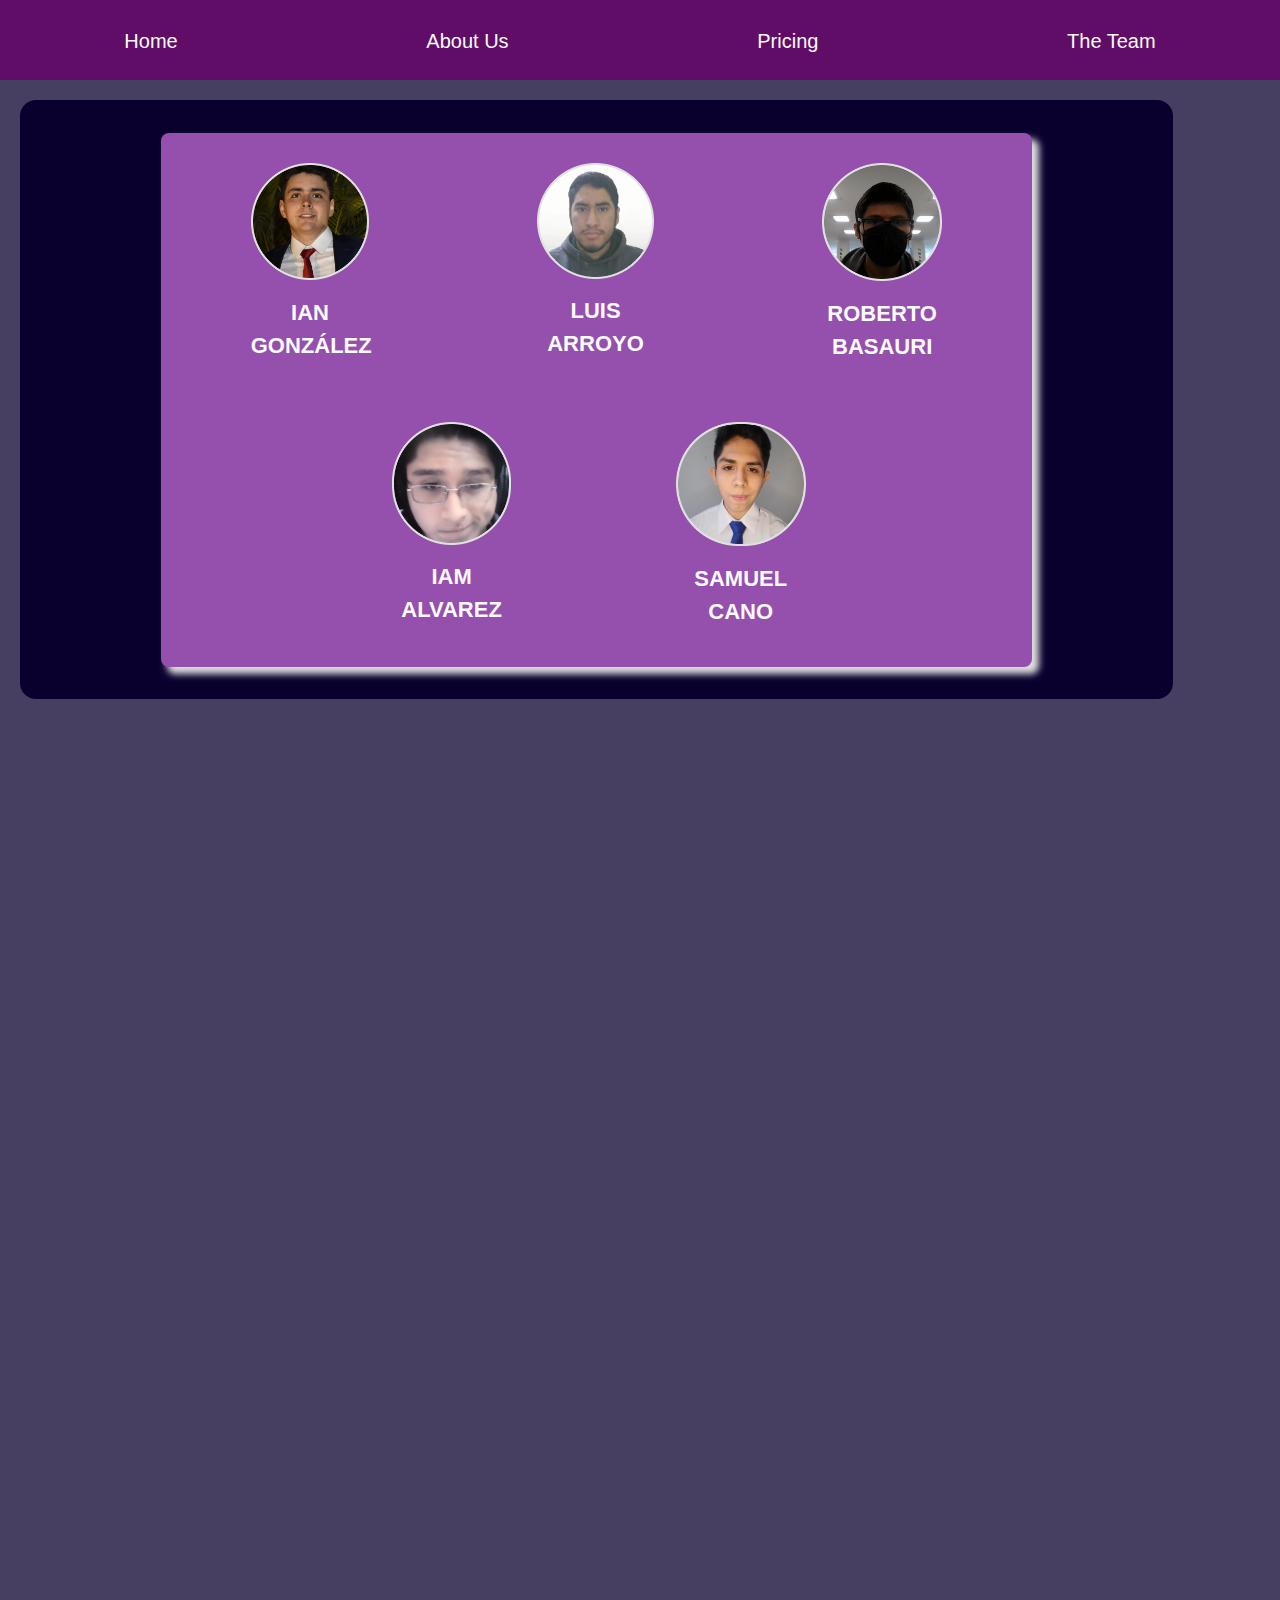
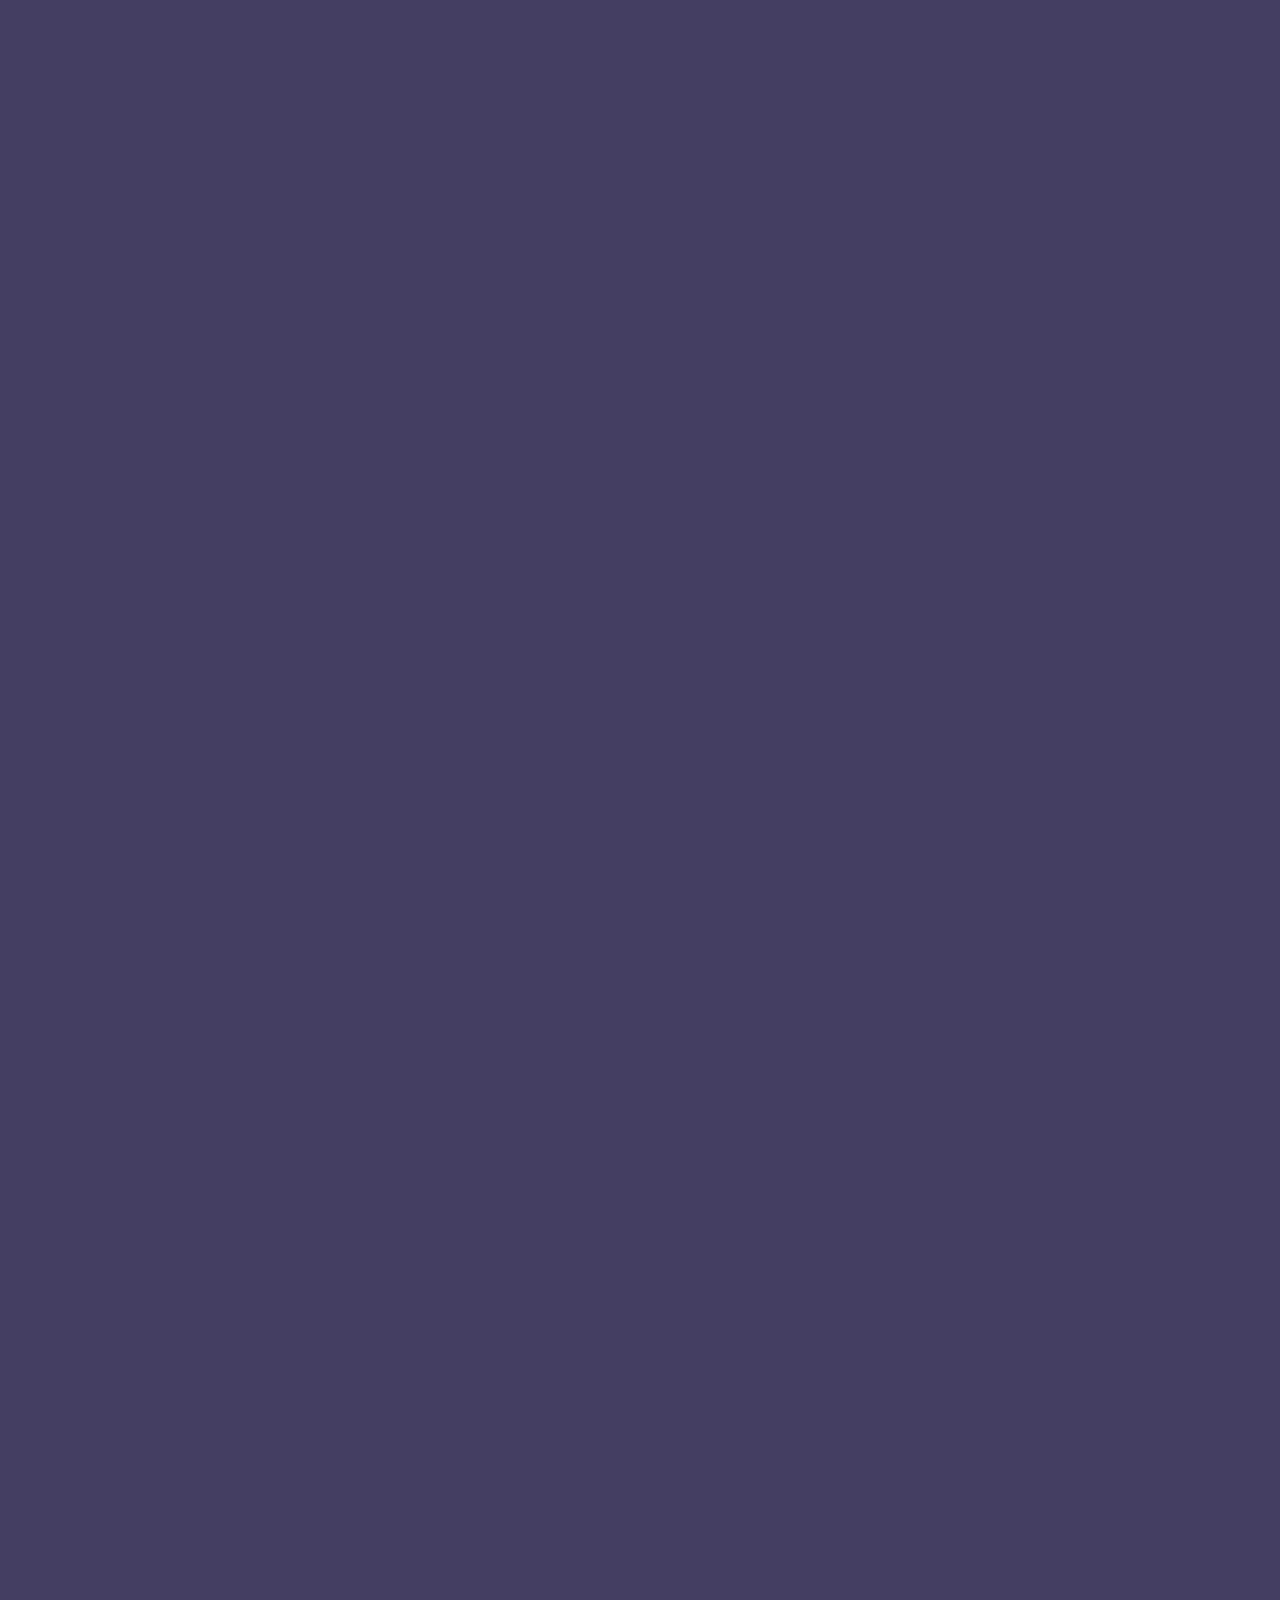
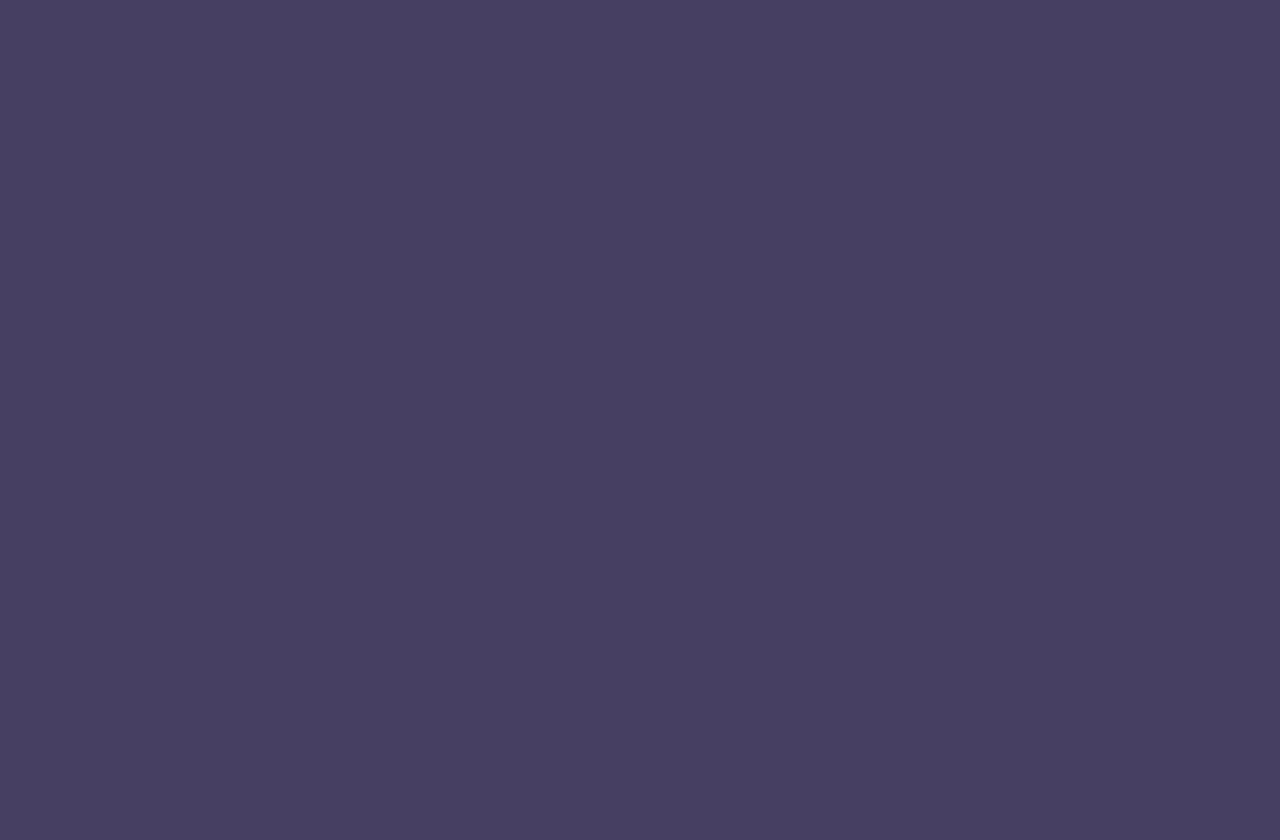
==== team.html @ 7e588d72 "Feat View The Team" ====
<!DOCTYPE html>
<html lang="en">
<head>
    <meta charset= "UTF-8">
    <meta http-equiv="X-UA-Compatible" content="IE=edge">
    <meta name="viewport" content="width=device-width, initial-scale=1.0">
    <link rel="stylesheet" href="./css/styles.css">
    <title>Joho</title>
    <link rel="icon" href="./img/joho.ico" type="image/x-icon">
    <style>
        .grid-container {
            display: grid;
            gap: 10px;
            padding: 10px;
        }
        
        .grid-item {
            text-align:center;
            padding: 20px;
            font-size: 30px;
            display: flex;
            justify-content: center;
        }

        .grid-item:hover{
            box-shadow: 0 8px 16px 0 rgba(0,0,0,0.2);
        }

        .item1 {
            grid-column: 1 / span 2;
            grid-row: 1;
        }
        
        .item2 {
            grid-column: 3 / span 2;
            grid-row: 1;
        }
        
        .item3 {
            grid-column: 5 / span 2;
            grid-row: 1;
        }
        
        .item4 {
            grid-column: 2 / span 2;
            grid-row: 2;
        }
        
        .item5 {
            grid-column: 4 / span 2;
            grid-row: 2;
        }
        .member{
            display: none;
        }
        #overlay {
            position: fixed;
            width: 100%;
            height: 100%;
            top: 0;
            left: 0;
            right: 0;
            bottom: 0;
            background-color: rgba(0, 0, 0, 0.681);
            z-index: 2;
            cursor: pointer;
        }

        #text{
            position: absolute;
            top: 50%;
            left: 50%;
            font-size: 50px;
            color: white;
            transform: translate(-50%,-50%);
            -ms-transform: translate(-50%,-50%);
        }
    </style>
</head>
<body>
    <header>
        <nav class="nav">
            <a href="index.html#home">Home</a>
            <a href="index.html#about">About Us</a>
            <a href="index.html#pricing">Pricing</a>
            <a href="team.html">The Team</a>
        </nav>
    </header>
    <main>
        <div style="width: 85%;
                    padding: 20px;">
            <div style="background-color:var(--secondary-color);
                    width:80%;
                    border-radius: 16px;
                    padding-left: 13%;
                    padding-right: 13%;
                    padding-top: 3%;
                    padding-bottom: 3%;">
                <div style="background-color: var(--primary-light-color);
                            border-radius: 16px;
                            box-shadow: 0.4rem 0.4rem 7px var(--secondary-light-color);
                            border-radius: 0.5rem;">
                    <div class="grid-container">
                        <div class="grid-item item1">
                            <div class="member" id="ian">
                                <div id="overlay" onclick="offI()">
                                    <div id="text">
                                            <table>
                                                <tr>
                                                    <th>
                                                        <img src="img/image 1.png" alt="Avatar" style="width:100%">
                                                    </th>
                                                    <th>
                                                        <p style="color: #ffffff00;">spaceeeeeee</p>
                                                    </th>
                                                    <th>
                                                        <h1>
                                                            Ian Steve González Vidalón
                                                        </h1>
                                                        <p>
                                                            Estudiante de la carrera de ciencias de la computación en la UPC.
                                                        </p>
                                                        <ul style="font-size: large; text-align: left;">
                                                            <p>
                                                                Intereses:
                                                            </p>
                                                            <li>
                                                                Ciberseguridad
                                                            </li>
                                                            <li>
                                                                Inteligencia artificial
                                                            </li>
                                                            <li>
                                                                Programación competitiva
                                                            </li>
                                                        </ul>
                                                    </th>
                                                </tr>
                                            </table>
                                    </div>
                                </div>
                            </div>
                            <div style="width:100%; 
                                        justify-content: center;
                                        display:flex;" onclick="onI()">
                                <div style="width: 50%;
                                            text-align: center;
                                            justify-content: center;">
                                    <img src="img/image 1.png" alt="Avatar" style="width:100%">
                                    <h4 style="color: var(--font-light-color);"><b>IAN<br>GONZÁLEZ</b></h4>
                                </div>
                                <script>
                                    function onI() {
                                      document.getElementById("ian").style.display = "block";
                                    }
                                    
                                    function offI() {
                                      document.getElementById("ian").style.display = "none";
                                    }
                                </script>
                            </div>
                        </div>
                        <div class="grid-item item2">
                            <div class = "member" id="luis" onclick="offl()">
                                <div id="overlay">
                                    <div id="text">
                                        <div class="grid-cotainer">
                                            <table>
                                                <tr>
                                                    <th>
                                                        <img src="img/image 2.png" alt="Avatar" style="width:100%">
                                                    </th>
                                                    <th>
                                                        <p style="color: #ffffff00;">spaceeeeeee</p>
                                                    </th>
                                                    <th>
                                                        <h1>
                                                            Luis Roberto Arroyo Bonifaz
                                                        </h1>
                                                        <p>
                                                            Estudiante de la carrera de ciencias de la computación en la UPC.
                                                        </p>
                                                        <ul style="font-size: large; text-align: left;">
                                                            <p>
                                                                Intereses:
                                                            </p>
                                                            <li>
                                                                Web Design
                                                            </li>
                                                            <li>
                                                                Programación Competitiva
                                                            </li>
                                                            <li>
                                                                Inteligencia Artificial
                                                            </li>
                                                        </ul>
                                                    </th>
                                                </tr>
                                            </table>
                                        </div>
                                    </div>
                                </div>
                            </div>
                            <div style="width:100%; 
                                        justify-content: center;
                                        display:flex;" onclick="onl()">
                                <div style="width: 50%;
                                            text-align: center;
                                            justify-content: center;">
                                    <img src="img/image 2.png" alt="Avatar" style="width:100%">
                                    <h4 style="color: var(--font-light-color);"><b>LUIS<br>ARROYO</b></h4>
                                </div>
                                <script>
                                    function onl() {
                                      document.getElementById("luis").style.display = "block";
                                    }
                                    
                                    function offl() {
                                      document.getElementById("luis").style.display = "none";
                                    }
                                </script>
                            </div>
                        </div>
                        <div class="grid-item item3">
                            <div class="member" id="roberto">
                                <div id="overlay" onclick="offr()">
                                    <div id="text">
                                        <div class="grid-cotainer">
                                            <table>
                                                <tr>
                                                    <th>
                                                        <img src="img/image 3.png" alt="Avatar" style="width:100%">
                                                    </th>
                                                    <th>
                                                        <p style="color: #ffffff00;">spaceeeeeee</p>
                                                    </th>
                                                    <th>
                                                        <h1>
                                                            Roberto Carlos Basauri Quispe
                                                        </h1>
                                                        <p>
                                                            Estudiante de la carrera de ciencias de la computación en la UPC.
                                                        </p>
                                                        <ul style="font-size: large; text-align: left;">
                                                            <p>
                                                                Intereses:
                                                            </p>
                                                            <li>
                                                                Programación de videojuegos
                                                            </li>
                                                            <li>
                                                                Data Analytics
                                                            </li>
                                                            <li>
                                                                Machine Learning
                                                            </li>
                                                        </ul>
                                                    </th>
                                                </tr>
                                            </table>
                                        </div>
                                    </div>
                                </div>
                            </div>
                            <div style="width:100%; 
                                        justify-content: center;
                                        display:flex;" onclick="onr()">
                                <div style="width: 50%;
                                            text-align: center;
                                            justify-content: center;">
                                    <img src="img/image 3.png" alt="Avatar" style="width:100%">
                                    <h4 style="color: var(--font-light-color);"><b>ROBERTO<br>BASAURI</b></h4>
                                </div>
                            </div>
                            <script>
                                function onr() {
                                  document.getElementById("roberto").style.display = "block";
                                }
                                
                                function offr() {
                                  document.getElementById("roberto").style.display = "none";
                                }
                            </script>
                        </div>
                        <div class="grid-item item4">
                            <div class="member" id="iam">
                                <div id="overlay" onclick="offm()">
                                    <div id="text">
                                        <div class="grid-cotainer">
                                            <table>
                                                <tr>
                                                    <th>
                                                        <img src="img/image 5.png" alt="Avatar" style="width:100%">
                                                    </th>
                                                    <th>
                                                        <p style="color: #ffffff00;">spaceeeeeee</p>
                                                    </th>
                                                    <th>
                                                        <h1>
                                                            Iam Anthony Marcelo Alvarez Orellana
                                                        </h1>
                                                        <p>
                                                            Estudiante de la carrera de ciencias de la computación en la UPC.
                                                        </p>
                                                        <ul style="font-size: large; text-align: left;">
                                                            <p>
                                                                Intereses:
                                                            </p>
                                                            <li>
                                                                Baloncesto
                                                            </li>
                                                            <li>
                                                                Desportes de contacto
                                                            </li>
                                                            <li>
                                                                Programar
                                                            </li>
                                                        </ul>
                                                    </th>
                                                </tr>
                                            </table>
                                        </div>
                                    </div>
                                </div>
                            </div>
                            <div style="width:100%; 
                                        justify-content: center;
                                        display:flex;" onclick="onm()">
                                <div style="width: 50%;
                                            text-align: center;
                                            justify-content: center;">
                                    <img src="img/image 5.png" alt="Avatar" style="width:100%">
                                    <h4 style="color: var(--font-light-color);"><b>IAM<br>ALVAREZ</b></h4>
                                </div>
                                <script>
                                    function onm() {
                                      document.getElementById("iam").style.display = "block";
                                    }
                                    
                                    function offm() {
                                      document.getElementById("iam").style.display = "none";
                                    }
                                </script>
                            </div>
                        </div>
                        <div class="grid-item item5">
                            <div class="member" id="sam">
                                <div id="overlay" onclick="off()">
                                    <div id="text">
                                        <div class="grid-cotainer">
                                            <table>
                                                <tr>
                                                    <th>
                                                        <img src="img/image 4.png" alt="Avatar" style="width:100%">
                                                    </th>
                                                    <th>
                                                        <p style="color: #ffffff00;">spaceeeeeee</p>
                                                    </th>
                                                    <th>
                                                        <h1>
                                                            Samuel Esteban Cano Chocce
                                                        </h1>
                                                        <p>
                                                            Estudiante de la carrera de ciencias de la computación en la UPC.
                                                        </p>
                                                        <ul style="font-size: large; text-align: left;">
                                                            <p>
                                                                Intereses:
                                                            </p>
                                                            <li>
                                                                Ajedrez
                                                            </li>
                                                            <li>
                                                                Baloncesto
                                                            </li>
                                                            <li>
                                                                Programación competitiva
                                                            </li>
                                                        </ul>
                                                    </th>
                                                </tr>
                                            </table>
                                        </div>
                                    </div>
                                </div>
                            </div>
                            <div style="width:100%; 
                                        justify-content: center;
                                        display:flex;" onclick="on(overlay)">
                                <div style="width: 54%;
                                            text-align: center;
                                            justify-content: center;">
                                    <img src="img/image 4.png" alt="Avatar" style="width:100%">
                                    <h4 style="color: var(--font-light-color);"><b>SAMUEL<br>CANO</b></h4>
                                </div>
                                <script>
                                    function on() {
                                      document.getElementById("sam").style.display = "block";
                                    }
                                    
                                    function off() {
                                      document.getElementById("sam").style.display = "none";
                                    }
                                </script>
                            </div>
                        </div>
                    </div>
                </div>
            </div>
        </div>
    </main>
</body>
---- css/styles.css ----
:root {
  --primary-color: #600d67;
  /* --primary-color-transparent: #600D67C0; */
  /* --secondary-color-transparent: #09002EC0; */
  --secondary-color: #09002e;
  --secondary-color-light: #463f62;
  --secondary-alt-color: #610083;
  --primary-light-color: #954fad;
  --secondary-light-color: #e0e0e0;
  --font-dark-color: #020202;
  --font-light-color: #fafafa;
}

* {
  margin: 0;
  padding: 0;
}

body {
  font-family: "Roboto", sans-serif;
  font-size: 16;
  margin-top: 80px;
}

h1,
h2,
h3,
h4,
h5,
p {
  line-height: 1.5em;
  padding: 0.4em 0;
}

h1 {
  font-weight: bold;
  font-size: 40px;
}

h2 {
  font-weight: medium;
  font-size: 32px;
}

h3 {
  font-weight: normal;
  font-size: 26px;
}

h4 {
  font-weight: normal;
  font-size: 22px;
}

h5 {
  font-weight: normal;
  font-size: 18px;
}

p {
  font-weight: normal;
  font-size: 16px;
}

header {
  position: fixed;
  top: 0;
  width: 100%;
}

.nav {
  display: flex;
  flex-direction: row;
  justify-content: space-around;
  height: 50px;
  width: 100%;
  padding-top: 30px;
  box-shadow: #020202;
  background-color: var(--primary-color);
}

.nav a {
  font-size: 20px;
  text-decoration: none;
  color: var(--font-light-color);
}

.nav a:hover,
.nav a:active {
  font-weight: bolder;
}

main {
  margin-top: 80px;
  height: 440vh;
  width: 100%;
  display: flex;
  justify-content: start;
  background-color: var(--secondary-color-light);
}

.main {
  width: 100%;
}

.main-section {
  height: 85vh;
  width: 93.5%;
  margin-left: 1%;
}

.home {
  display: flex;
  flex-direction: row;
  justify-content: space-between;
}

.home-content {
  display: flex;
  flex-direction: column;
  justify-content: center;
  overflow: scroll;
  width: 45%;
  height: 70%;
  max-height: 500px;
  padding: 1.5rem;
  margin: auto 5% auto 10%;
  color: var(--font-light-color);
  background-color: var(--secondary-color);
  border-radius: 1rem;
}

.home-content h1 {
  margin: 0.6rem 0;
}

.home-product-img {
  height: 100%;
  display: flex;
  flex-direction: column;
  justify-content: center;
  margin-right: 5%;
}

.home-product-img img {
  height: 90%;
}

.home-content-download {
  display: flex;
  justify-content: center;
  width: 100%;
  height: 15%;
  margin-top: 7%;
}

.home-content-download-item {
  height: 80%;
  width: 30%;
  margin: 0 auto;
}

.home-content-download-img {
  height: 100%;
  border: 3px solid #e2e2e2;
  border-radius: 10px;
}

.home-content-download-btn {
  height: 80%;
  margin-top: 5%;
  padding: 0.5em 1em;
  font-size: 18px;
  border: 3px solid #e2e2e2;
  border-radius: 20px;
  background-color: #954fad;
  color: var(--font-light-color);
  cursor: pointer;
}

.about {
  display: flex;
  flex-direction: row;
  justify-content: center;
  background-color: var(--secondary-color);
  color: var(--font-light-color);
  border-bottom: 5px solid var(--secondary-color-light);
  border-top: 5px solid var(--secondary-color-light);
  border-radius: 1.5rem;
}

.card {
  display: flex;
  flex-direction: column;
  justify-content: center;
  height: 80%;
  max-height: 450px;
  width: 40%;
  margin: auto 1.5rem;
  padding: 0 2rem;
  background-color: var(--primary-light-color);
  box-shadow: 0.4rem 0.4rem 7px var(--secondary-light-color);
  border-radius: 0.5rem;
  overflow-y: scroll;
}

.about-section-product {
  margin: auto 0;
  height: 80%;
  width: 45%;
  display: flex;
  justify-content: space-evenly;
  /* background-size: contain; */
}

.about-section-product-img {
  height: 100%;
  display: flex;
  flex-direction: column;
  justify-content: center;
}

.about-section-product-img img {
  height: 90%;
}
.testimonials {
  width: 89.5%;
  margin: 1%;
  display: flex;
  flex-direction: column;
  border-radius: 16px;
  background-color: #954fad;
  color: #e0e0e0;
  padding-left: 50px;
  padding: 10px 50px 50px;
}
.testimonials .testimonial__title {
  font-size: 48px;
  font-weight: bold;
}
.testimonials .testimonial__container {
  min-width: 697px;
  min-height: 360px;
  display: flex;
  flex-direction: row;
  gap: 96px;
  overflow-x: scroll;
}
.testimonials .testimonial__container .testimonial__card {
  min-width: 697px;
  min-height: 360px;
  display: flex;
  flex-direction: column;
  background-color: #09002e;
  border-radius: 16px;
  padding-left: 24px;
  gap: 30px;
  margin-bottom: 5px;
  box-shadow: inset -4px -4px white;
}
.testimonials
  .testimonial__container
  .testimonial__card
  .testimonial__card__texts {
  display: flex;
  height: 200px;
  align-self: center;
}
.testimonials
  .testimonial__container
  .testimonial__card
  .testimonial__card__texts
  .testimonial__card__img {
  width: 211px;
  height: 193px;
  border-radius: 10px;
  align-self: center;
}
.testimonials
  .testimonial__container
  .testimonial__card
  .testimonial__card__texts
  .testimonial__card__paragraph {
  align-self: center;
  margin-left: 20px;
  margin-right: 8px;
  font-size: 15px;
}

.testimonial__container::-webkit-scrollbar {
  margin: 0 auto;
  height: 10px;
}

.testimonial__container::-webkit-scrollbar-thumb {
  background: #717171;
  border-radius: 16px;
}
.nav-right {
  position: fixed;
  top: 25%;
  right: 0;
  width: 5%;
}

.sidebar {
  display: flex;
  flex-direction: column;
  justify-content: space-evenly;
  margin: auto;
  width: 80%;
  max-height: 350px;
  aspect-ratio: 1 / 10;
  padding: 0 1%;
  border-radius: 50px;
  background-color: #f0f0f0;
}

.sidebar a {
  aspect-ratio: 1 / 1;
  width: 80%;
  display: block;
  margin: 0 auto;
}

.sidebar-item,
.sidebar-item-active {
  width: 100%;
  height: 100%;
  border-radius: 100%;
}

.sidebar-item {
  background-color: var(--secondary-color-light);
  opacity: 0.85;
}

.active {
  background: linear-gradient(purple, purple) left/100% calc(top - 15px);
}
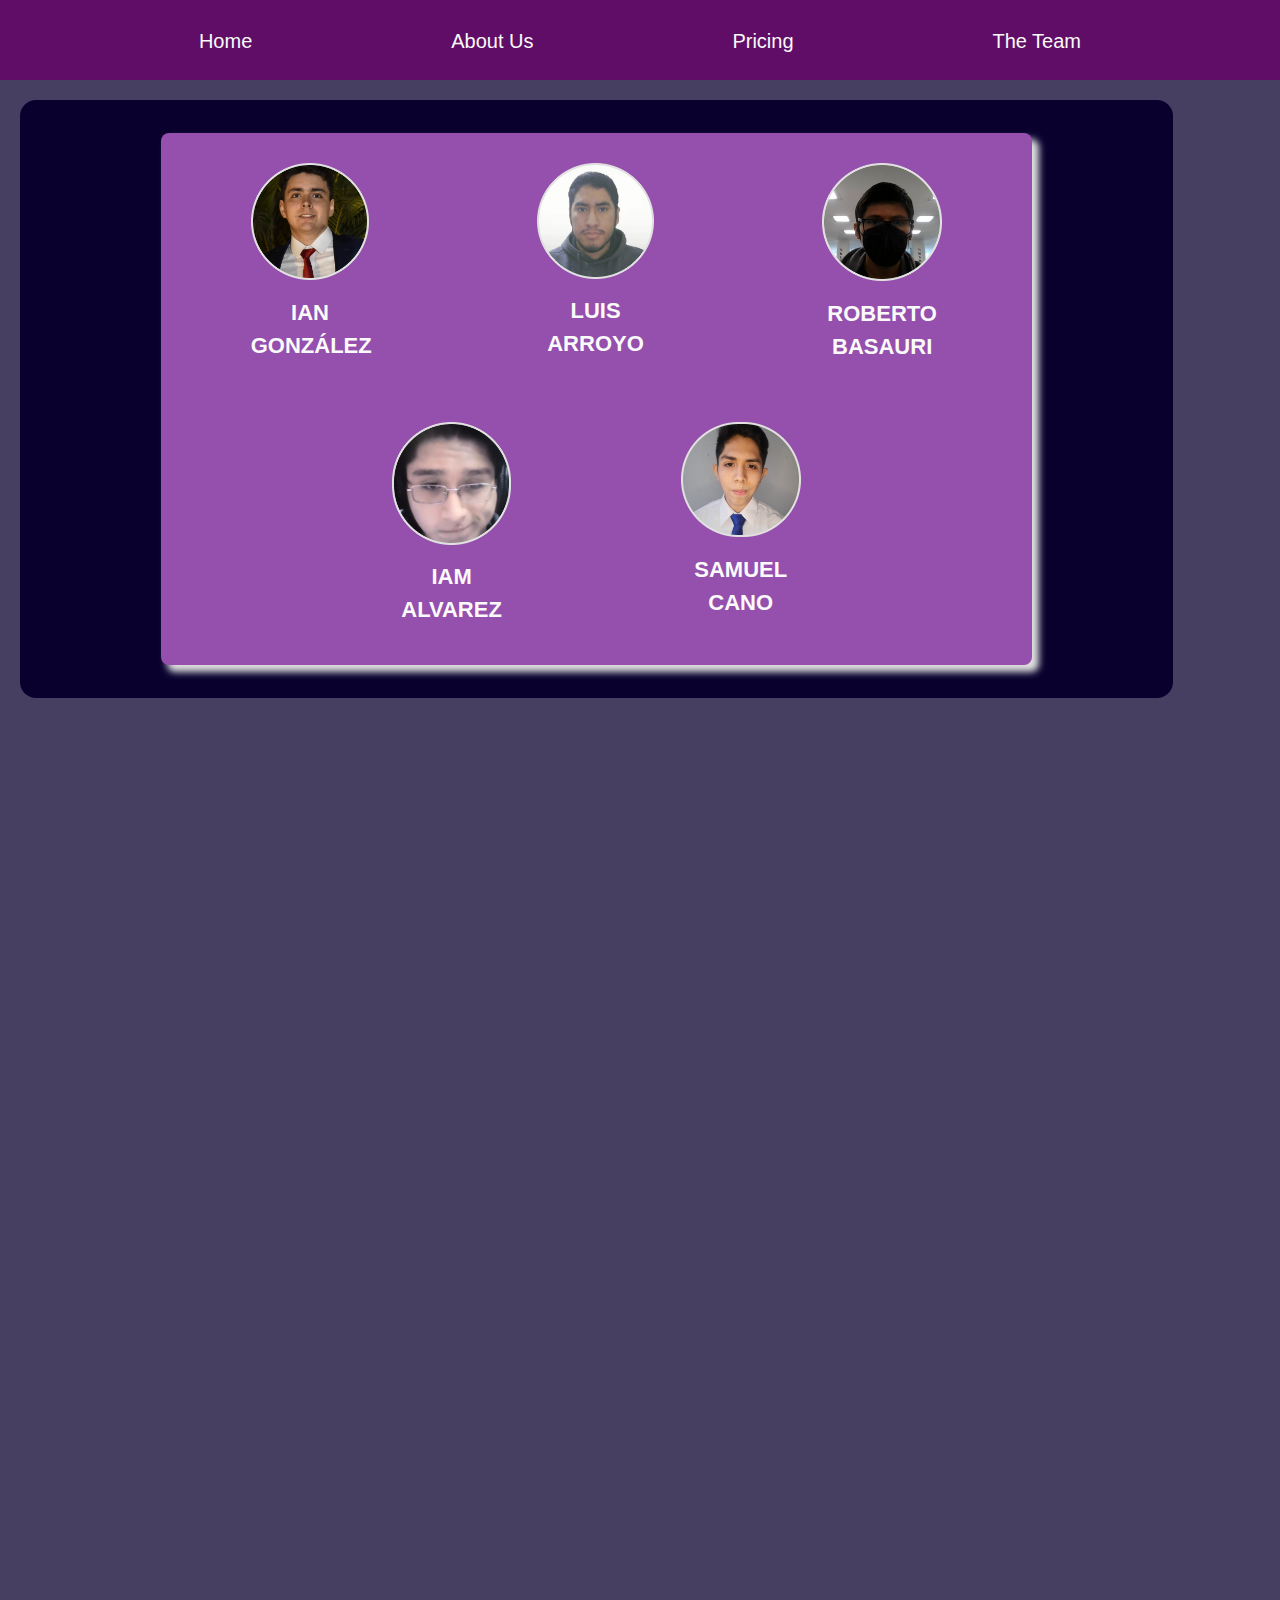
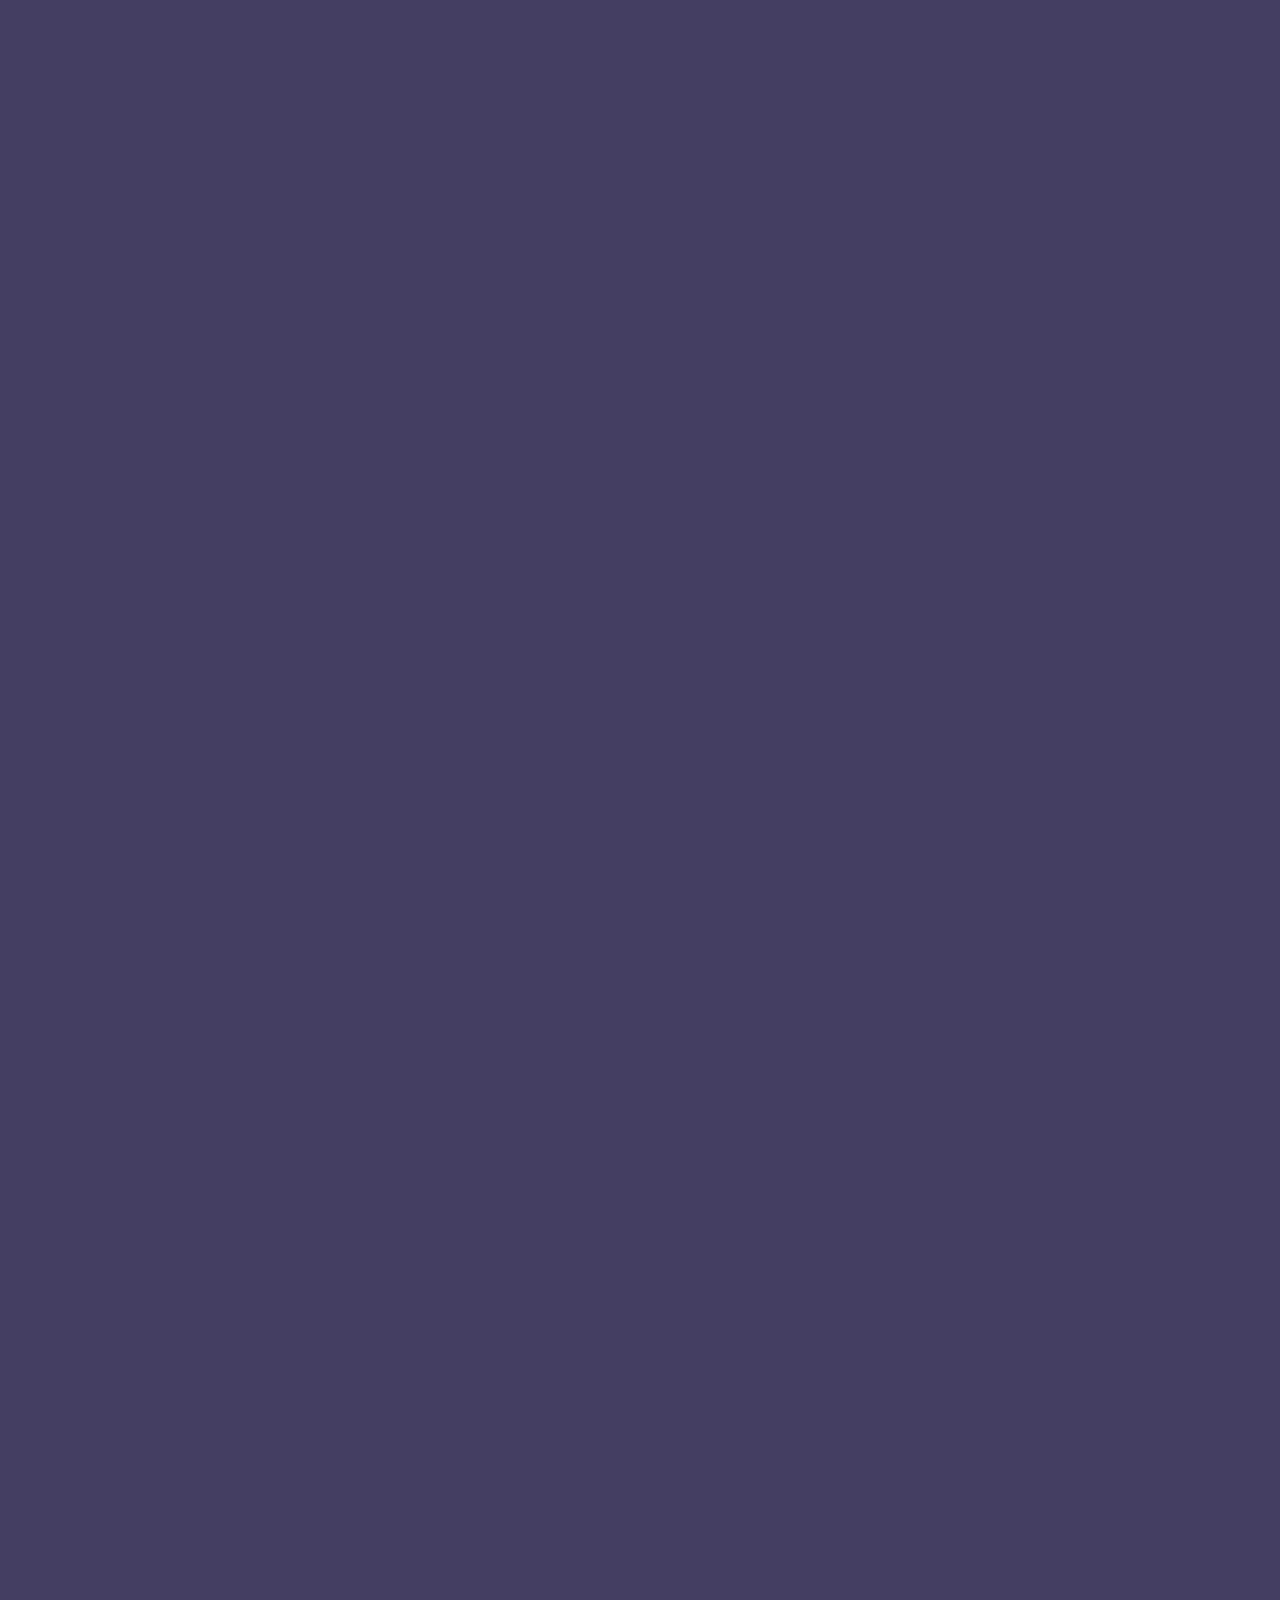
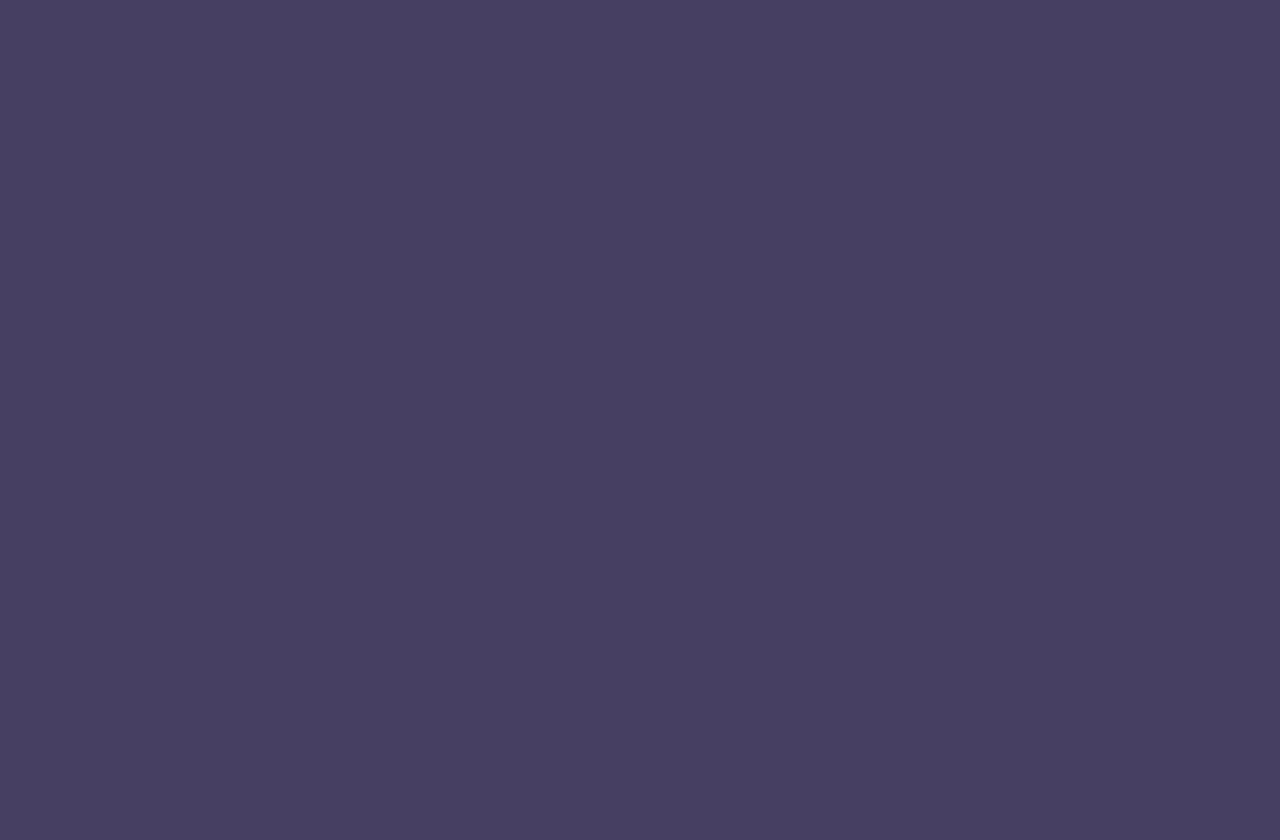
==== commit 09145333: "Fix View The Team" ====
--- a/team.html
+++ b/team.html
@@ -4,78 +4,9 @@
     <meta charset= "UTF-8">
     <meta http-equiv="X-UA-Compatible" content="IE=edge">
     <meta name="viewport" content="width=device-width, initial-scale=1.0">
-    <link rel="stylesheet" href="./css/styles.css">
+    <link rel="stylesheet" href="./css/vttstyles.css">
     <title>Joho</title>
     <link rel="icon" href="./img/joho.ico" type="image/x-icon">
-    <style>
-        .grid-container {
-            display: grid;
-            gap: 10px;
-            padding: 10px;
-        }
-        
-        .grid-item {
-            text-align:center;
-            padding: 20px;
-            font-size: 30px;
-            display: flex;
-            justify-content: center;
-        }
-
-        .grid-item:hover{
-            box-shadow: 0 8px 16px 0 rgba(0,0,0,0.2);
-        }
-
-        .item1 {
-            grid-column: 1 / span 2;
-            grid-row: 1;
-        }
-        
-        .item2 {
-            grid-column: 3 / span 2;
-            grid-row: 1;
-        }
-        
-        .item3 {
-            grid-column: 5 / span 2;
-            grid-row: 1;
-        }
-        
-        .item4 {
-            grid-column: 2 / span 2;
-            grid-row: 2;
-        }
-        
-        .item5 {
-            grid-column: 4 / span 2;
-            grid-row: 2;
-        }
-        .member{
-            display: none;
-        }
-        #overlay {
-            position: fixed;
-            width: 100%;
-            height: 100%;
-            top: 0;
-            left: 0;
-            right: 0;
-            bottom: 0;
-            background-color: rgba(0, 0, 0, 0.681);
-            z-index: 2;
-            cursor: pointer;
-        }
-
-        #text{
-            position: absolute;
-            top: 50%;
-            left: 50%;
-            font-size: 50px;
-            color: white;
-            transform: translate(-50%,-50%);
-            -ms-transform: translate(-50%,-50%);
-        }
-    </style>
 </head>
 <body>
     <header>
@@ -87,19 +18,9 @@
         </nav>
     </header>
     <main>
-        <div style="width: 85%;
-                    padding: 20px;">
-            <div style="background-color:var(--secondary-color);
-                    width:80%;
-                    border-radius: 16px;
-                    padding-left: 13%;
-                    padding-right: 13%;
-                    padding-top: 3%;
-                    padding-bottom: 3%;">
-                <div style="background-color: var(--primary-light-color);
-                            border-radius: 16px;
-                            box-shadow: 0.4rem 0.4rem 7px var(--secondary-light-color);
-                            border-radius: 0.5rem;">
+        <div class="view_the_team">
+            <div class="view_the_team-box">
+                <div class="view_the_team-content">
                     <div class="grid-container">
                         <div class="grid-item item1">
                             <div class="member" id="ian">
@@ -108,10 +29,10 @@
                                             <table>
                                                 <tr>
                                                     <th>
-                                                        <img src="img/image 1.png" alt="Avatar" style="width:100%">
-                                                    </th>
-                                                    <th>
-                                                        <p style="color: #ffffff00;">spaceeeeeee</p>
+                                                        <img src="img/image 1.png" alt="Avatar">
+                                                    </th>
+                                                    <th>
+                                                        <div class="space-col-inv"></div>
                                                     </th>
                                                     <th>
                                                         <h1>
@@ -120,7 +41,7 @@
                                                         <p>
                                                             Estudiante de la carrera de ciencias de la computación en la UPC.
                                                         </p>
-                                                        <ul style="font-size: large; text-align: left;">
+                                                        <ul>
                                                             <p>
                                                                 Intereses:
                                                             </p>
@@ -140,14 +61,10 @@
                                     </div>
                                 </div>
                             </div>
-                            <div style="width:100%; 
-                                        justify-content: center;
-                                        display:flex;" onclick="onI()">
-                                <div style="width: 50%;
-                                            text-align: center;
-                                            justify-content: center;">
-                                    <img src="img/image 1.png" alt="Avatar" style="width:100%">
-                                    <h4 style="color: var(--font-light-color);"><b>IAN<br>GONZÁLEZ</b></h4>
+                            <div class="view_the_team-space-click" onclick="onI()">
+                                <div class="member-content">
+                                    <img src="img/image 1.png" alt="Avatar">
+                                    <h4><b>IAN<br>GONZÁLEZ</b></h4>
                                 </div>
                                 <script>
                                     function onI() {
@@ -168,10 +85,10 @@
                                             <table>
                                                 <tr>
                                                     <th>
-                                                        <img src="img/image 2.png" alt="Avatar" style="width:100%">
-                                                    </th>
-                                                    <th>
-                                                        <p style="color: #ffffff00;">spaceeeeeee</p>
+                                                        <img src="img/image 2.png" alt="Avatar">
+                                                    </th>
+                                                    <th>
+                                                        <div class="space-col-inv"></div>
                                                     </th>
                                                     <th>
                                                         <h1>
@@ -180,7 +97,7 @@
                                                         <p>
                                                             Estudiante de la carrera de ciencias de la computación en la UPC.
                                                         </p>
-                                                        <ul style="font-size: large; text-align: left;">
+                                                        <ul>
                                                             <p>
                                                                 Intereses:
                                                             </p>
@@ -201,14 +118,10 @@
                                     </div>
                                 </div>
                             </div>
-                            <div style="width:100%; 
-                                        justify-content: center;
-                                        display:flex;" onclick="onl()">
-                                <div style="width: 50%;
-                                            text-align: center;
-                                            justify-content: center;">
-                                    <img src="img/image 2.png" alt="Avatar" style="width:100%">
-                                    <h4 style="color: var(--font-light-color);"><b>LUIS<br>ARROYO</b></h4>
+                            <div class="view_the_team-space-click" onclick="onl()">
+                                <div class="member-content">
+                                    <img src="img/image 2.png" alt="Avatar">
+                                    <h4><b>LUIS<br>ARROYO</b></h4>
                                 </div>
                                 <script>
                                     function onl() {
@@ -229,10 +142,10 @@
                                             <table>
                                                 <tr>
                                                     <th>
-                                                        <img src="img/image 3.png" alt="Avatar" style="width:100%">
-                                                    </th>
-                                                    <th>
-                                                        <p style="color: #ffffff00;">spaceeeeeee</p>
+                                                        <img src="img/image 3.png" alt="Avatar">
+                                                    </th>
+                                                    <th>
+                                                        <div class="space-col-inv"></div>
                                                     </th>
                                                     <th>
                                                         <h1>
@@ -241,7 +154,7 @@
                                                         <p>
                                                             Estudiante de la carrera de ciencias de la computación en la UPC.
                                                         </p>
-                                                        <ul style="font-size: large; text-align: left;">
+                                                        <ul>
                                                             <p>
                                                                 Intereses:
                                                             </p>
@@ -262,14 +175,10 @@
                                     </div>
                                 </div>
                             </div>
-                            <div style="width:100%; 
-                                        justify-content: center;
-                                        display:flex;" onclick="onr()">
-                                <div style="width: 50%;
-                                            text-align: center;
-                                            justify-content: center;">
-                                    <img src="img/image 3.png" alt="Avatar" style="width:100%">
-                                    <h4 style="color: var(--font-light-color);"><b>ROBERTO<br>BASAURI</b></h4>
+                            <div class="view_the_team-space-click" onclick="onr()">
+                                <div class="member-content">
+                                    <img src="img/image 3.png" alt="Avatar">
+                                    <h4><b>ROBERTO<br>BASAURI</b></h4>
                                 </div>
                             </div>
                             <script>
@@ -290,10 +199,10 @@
                                             <table>
                                                 <tr>
                                                     <th>
-                                                        <img src="img/image 5.png" alt="Avatar" style="width:100%">
-                                                    </th>
-                                                    <th>
-                                                        <p style="color: #ffffff00;">spaceeeeeee</p>
+                                                        <img src="img/image 5.png" alt="Avatar">
+                                                    </th>
+                                                    <th>
+                                                        <div class="space-col-inv"></div>
                                                     </th>
                                                     <th>
                                                         <h1>
@@ -302,7 +211,7 @@
                                                         <p>
                                                             Estudiante de la carrera de ciencias de la computación en la UPC.
                                                         </p>
-                                                        <ul style="font-size: large; text-align: left;">
+                                                        <ul>
                                                             <p>
                                                                 Intereses:
                                                             </p>
@@ -323,14 +232,10 @@
                                     </div>
                                 </div>
                             </div>
-                            <div style="width:100%; 
-                                        justify-content: center;
-                                        display:flex;" onclick="onm()">
-                                <div style="width: 50%;
-                                            text-align: center;
-                                            justify-content: center;">
-                                    <img src="img/image 5.png" alt="Avatar" style="width:100%">
-                                    <h4 style="color: var(--font-light-color);"><b>IAM<br>ALVAREZ</b></h4>
+                            <div class="view_the_team-space-click" onclick="onm()">
+                                <div class="member-content">
+                                    <img src="img/image 5.png" alt="Avatar">
+                                    <h4><b>IAM<br>ALVAREZ</b></h4>
                                 </div>
                                 <script>
                                     function onm() {
@@ -351,10 +256,10 @@
                                             <table>
                                                 <tr>
                                                     <th>
-                                                        <img src="img/image 4.png" alt="Avatar" style="width:100%">
-                                                    </th>
-                                                    <th>
-                                                        <p style="color: #ffffff00;">spaceeeeeee</p>
+                                                        <img src="img/image 4.png" alt="Avatar">
+                                                    </th>
+                                                    <th>
+                                                        <div class="space-col-inv"></div>
                                                     </th>
                                                     <th>
                                                         <h1>
@@ -363,7 +268,7 @@
                                                         <p>
                                                             Estudiante de la carrera de ciencias de la computación en la UPC.
                                                         </p>
-                                                        <ul style="font-size: large; text-align: left;">
+                                                        <ul>
                                                             <p>
                                                                 Intereses:
                                                             </p>
@@ -384,14 +289,10 @@
                                     </div>
                                 </div>
                             </div>
-                            <div style="width:100%; 
-                                        justify-content: center;
-                                        display:flex;" onclick="on(overlay)">
-                                <div style="width: 54%;
-                                            text-align: center;
-                                            justify-content: center;">
-                                    <img src="img/image 4.png" alt="Avatar" style="width:100%">
-                                    <h4 style="color: var(--font-light-color);"><b>SAMUEL<br>CANO</b></h4>
+                            <div class="view_the_team-space-click" onclick="on(overlay)">
+                                <div class="member-content">
+                                    <img src="img/image 4.png" alt="Avatar">
+                                    <h4><b>SAMUEL<br>CANO</b></h4>
                                 </div>
                                 <script>
                                     function on() {
--- a/css/vttstyles.css
+++ b/css/vttstyles.css
@@ -0,0 +1,219 @@
+:root {
+    --primary-color: #600D67;
+    /* --primary-color-transparent: #600D67C0; */
+    /* --secondary-color-transparent: #09002EC0; */
+    --secondary-color: #09002E;
+    --secondary-color-light: #463f62;
+    --secondary-alt-color: #610083;
+    --primary-light-color: #954FAD;
+    --secondary-light-color: #E0E0E0;
+    --font-dark-color: #020202;
+    --font-light-color: #FAFAFA;
+}
+
+* {
+    margin: 0;
+    padding: 0;
+}
+
+body {
+    font-family: "Roboto", sans-serif;
+    font-size: 16;
+    margin-top: 80px;
+}
+
+h1, h2, h3, h4, h5, p {
+    line-height: 1.5em;
+    padding: 0.4em 0;
+}
+
+h1 {
+    font-weight: bold;
+    font-size: 40px;
+}
+
+h2 {
+    font-weight: medium;
+    font-size: 32px;
+}
+
+h3 {
+    font-weight: normal;
+    font-size: 26px;
+}
+
+h4 {
+    font-weight: normal;
+    font-size: 22px;
+    color: var(--font-light-color);
+}
+
+h5 {
+    font-weight: normal;
+    font-size: 18px;
+}
+
+p {
+    font-weight: normal;
+    font-size: 16px;
+}
+
+header {
+    position: fixed;
+    top: 0;
+    width: 100%;
+}
+
+.nav {
+    display: flex;
+    flex-direction: row;
+    justify-content: space-evenly;
+    height: 50px;
+    width: 100%;
+    padding-top: 30px;
+    box-shadow: #020202;
+    background-color: var(--primary-color);
+}
+
+.nav a {
+    font-size: 20px;
+    text-decoration: none;
+    color: var(--font-light-color);
+}
+
+.nav a:hover, .nav a:active {
+    font-weight: bolder;
+}
+
+main {
+    margin-top: 80px;
+    height: 440vh;
+    width: 100%;
+    display: flex;
+    justify-content: start;
+    background-color: var(--secondary-color-light);
+}
+
+.main {
+    width: 100%;
+}
+
+.main-section {
+    height: 85vh;
+    width: 93.5%;
+    margin-left: 1%;
+}
+
+.grid-container {
+    display: grid;
+    gap: 10px;
+    padding: 10px;
+}
+
+.grid-item {
+    text-align:center;
+    padding: 20px;
+    font-size: 30px;
+    display: flex;
+    justify-content: center;
+}
+
+.item1 {
+    grid-column: 1 / span 2;
+    grid-row: 1;
+}
+
+.item2 {
+    grid-column: 3 / span 2;
+    grid-row: 1;
+}
+
+.item3 {
+    grid-column: 5 / span 2;
+    grid-row: 1;
+}
+
+.item4 {
+    grid-column: 2 / span 2;
+    grid-row: 2;
+}
+
+.item5 {
+    grid-column: 4 / span 2;
+    grid-row: 2;
+}
+.member{
+    display: none;
+}
+#overlay {
+    position: fixed;
+    width: 100%;
+    height: 100%;
+    top: 0;
+    left: 0;
+    right: 0;
+    bottom: 0;
+    background-color: rgba(0, 0, 0, 0.681);
+    z-index: 2;
+    cursor: pointer;
+}
+
+#text{
+    position: absolute;
+    top: 50%;
+    left: 50%;
+    font-size: 50px;
+    color: white;
+    transform: translate(-50%,-50%);
+    -ms-transform: translate(-50%,-50%);
+}
+
+.view_the_team{
+    width: 85%;
+    padding: 20px;
+}
+.view_the_team .view_the_team-box{
+    background-color:var(--secondary-color);
+    width:80%;
+    border-radius: 16px;
+    padding-left: 13%;
+    padding-right: 13%;
+    padding-top: 3%;
+    padding-bottom: 3%;
+}
+.view_the_team .view_the_team-content{
+    background-color: var(--primary-light-color);
+    border-radius: 16px;
+    box-shadow: 0.4rem 0.4rem 7px var(--secondary-light-color);
+    border-radius: 0.5rem;
+}
+
+img{
+    width: 100%;
+}
+
+ul{
+    font-size: large; text-align: left;
+}
+
+.space-col-inv{
+    color: #ffffff00;
+    width:30px;
+}
+
+.view_the_team-space-click {
+    display: flex;
+    justify-content: center;
+    width: 100%;
+    height: 100%
+}
+
+.view_the_team-space-click:hover{
+    box-shadow: 0 8px 16px 0 rgba(0,0,0,0.2);
+}
+
+.member-content{
+    width: 50%;
+    text-align: center;
+    justify-content: center;
+}